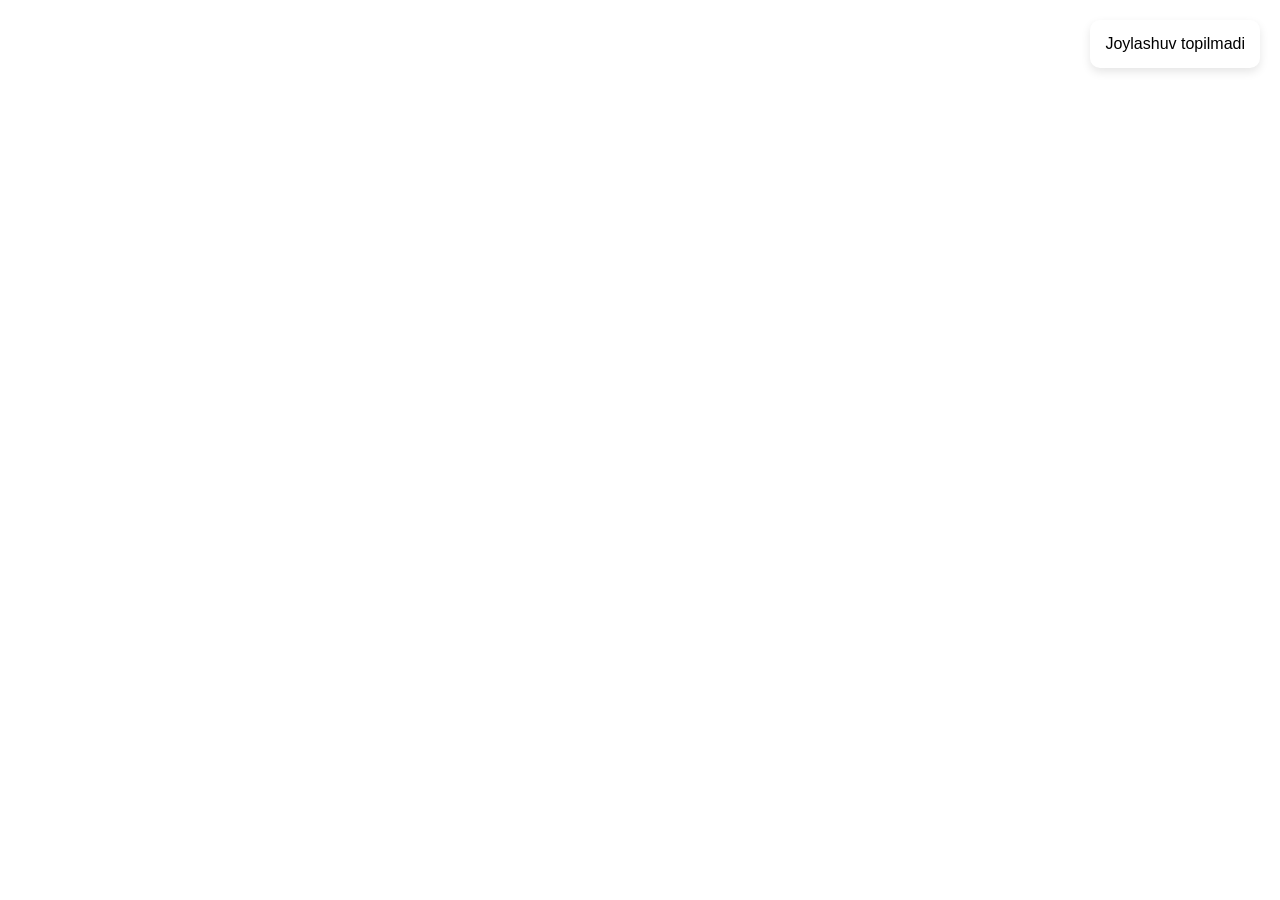
==== adabiyot/jahon/yassaviy/index.html @ b4d2d558 "update index.html" ====
<!DOCTYPE html>
<html lang="uz">
<head>
<meta charset="UTF-8">
<title>Joriy ob-havo</title>
<style>
#weather {
  position: fixed;
  top: 20px; right: 20px;
  background: #fff;
  padding: 15px; border-radius: 10px;
  box-shadow: 0 4px 10px rgba(0,0,0,0.1);
  text-align: center;
  font-family: Arial, sans-serif;
}
.icon { font-size: 40px; margin-bottom: 5px; }
.temp { font-size: 24px; font-weight: bold; }
.desc { font-size: 16px; color: #555; }
.sunny { color: #f1c40f; }
.cloudy { color: #7f8c8d; }
.rainy { color: #3498db; }
.snowy { color: #5dade2; }
.windy { color: #95a5a6; }
</style>
<link rel="stylesheet" href="https://cdnjs.cloudflare.com/ajax/libs/font-awesome/6.5.1/css/all.min.css"/>
</head>
<body>

<div id="weather">Yuklanmoqda...</div>

<script>
const API_KEY = "API_KALITINGNI_BUYERGA_QO'Y";

function getIcon(weather){
  weather = weather.toLowerCase();
  if(weather.includes("rain")) return '<i class="fas fa-cloud-showers-heavy rainy"></i>';
  if(weather.includes("snow")) return '<i class="fas fa-snowflake snowy"></i>';
  if(weather.includes("cloud")) return '<i class="fas fa-cloud cloudy"></i>';
  if(weather.includes("wind")) return '<i class="fas fa-wind windy"></i>';
  if(weather.includes("clear")) return '<i class="fas fa-sun sunny"></i>';
  return '<i class="fas fa-smog"></i>';
}

function uzbekDesc(weather){
  weather = weather.toLowerCase();
  if(weather.includes("rain")) return "Yomg‘ir";
  if(weather.includes("snow")) return "Qor";
  if(weather.includes("cloud")) return "Bulutli";
  if(weather.includes("wind")) return "Shamolli";
  if(weather.includes("clear")) return "Havo ochiq";
  return "Noma’lum";
}

if(navigator.geolocation){
  navigator.geolocation.getCurrentPosition(pos=>{
    const lat = pos.coords.latitude;
    const lon = pos.coords.longitude;
    fetch(`https://api.openweathermap.org/data/2.5/weather?lat=${lat}&lon=${lon}&units=metric&appid=${API_KEY}`)
      .then(res=>res.json())
      .then(data=>{
        const icon = getIcon(data.weather[0].main);
        const desc = uzbekDesc(data.weather[0].main);
        document.getElementById("weather").innerHTML = `
          <div class="icon">${icon}</div>
          <div class="temp">${data.main.temp}°C</div>
          <div class="desc">${desc}</div>
          <div class="city">${data.name}</div>
        `;
      });
  }, err=>{
    document.getElementById("weather").innerText = "Joylashuv topilmadi";
  });
}else{
  document.getElementById("weather").innerText = "Brauzer geolokatsiyani qo‘llab-quvvatlamaydi";
}
</script>

</body>
</html>
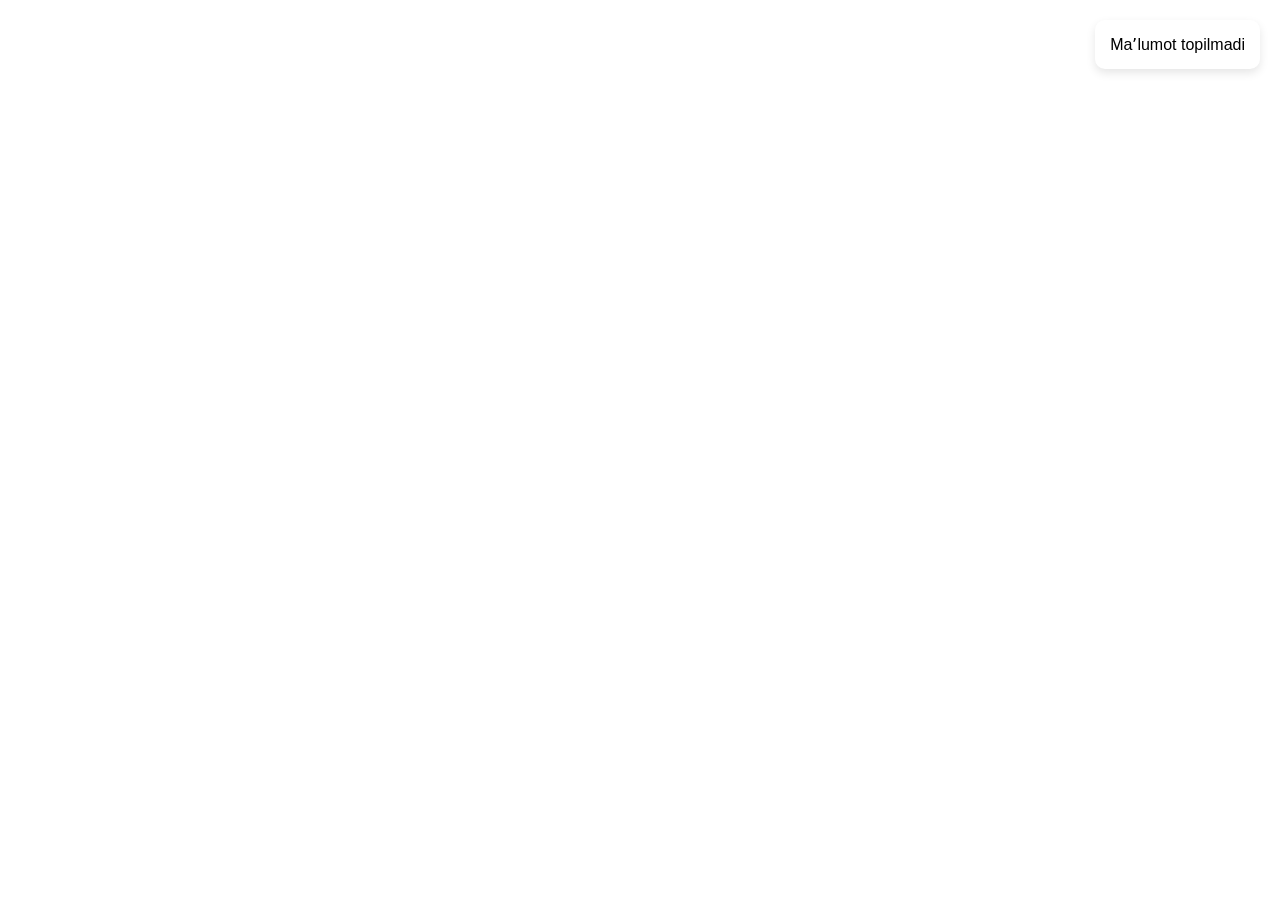
==== commit e8ba735f: "update index.html" ====
--- a/adabiyot/jahon/yassaviy/index.html
+++ b/adabiyot/jahon/yassaviy/index.html
@@ -2,6 +2,7 @@
 <html lang="uz">
 <head>
 <meta charset="UTF-8">
+<meta name="viewport" content="width=device-width, initial-scale=1.0">
 <title>Joriy ob-havo</title>
 <style>
 #weather {
@@ -51,27 +52,33 @@
   return "Noma’lum";
 }
 
+function fetchWeather(lat=null, lon=null, city="Toshkent"){
+  let url = lat && lon 
+    ? `https://api.openweathermap.org/data/2.5/weather?lat=${lat}&lon=${lon}&units=metric&appid=${API_KEY}`
+    : `https://api.openweathermap.org/data/2.5/weather?q=${city},UZ&units=metric&appid=${API_KEY}`;
+  
+  fetch(url)
+    .then(res=>res.json())
+    .then(data=>{
+      const icon = getIcon(data.weather[0].main);
+      const desc = uzbekDesc(data.weather[0].main);
+      document.getElementById("weather").innerHTML = `
+        <div class="icon">${icon}</div>
+        <div class="temp">${data.main.temp}°C</div>
+        <div class="desc">${desc}</div>
+        <div class="city">${data.name}</div>
+      `;
+    })
+    .catch(err=> document.getElementById("weather").innerText="Maʼlumot topilmadi");
+}
+
 if(navigator.geolocation){
-  navigator.geolocation.getCurrentPosition(pos=>{
-    const lat = pos.coords.latitude;
-    const lon = pos.coords.longitude;
-    fetch(`https://api.openweathermap.org/data/2.5/weather?lat=${lat}&lon=${lon}&units=metric&appid=${API_KEY}`)
-      .then(res=>res.json())
-      .then(data=>{
-        const icon = getIcon(data.weather[0].main);
-        const desc = uzbekDesc(data.weather[0].main);
-        document.getElementById("weather").innerHTML = `
-          <div class="icon">${icon}</div>
-          <div class="temp">${data.main.temp}°C</div>
-          <div class="desc">${desc}</div>
-          <div class="city">${data.name}</div>
-        `;
-      });
-  }, err=>{
-    document.getElementById("weather").innerText = "Joylashuv topilmadi";
-  });
+  navigator.geolocation.getCurrentPosition(
+    pos => fetchWeather(pos.coords.latitude, pos.coords.longitude),
+    err => fetchWeather() // xato bo'lsa default Toshkent
+  );
 }else{
-  document.getElementById("weather").innerText = "Brauzer geolokatsiyani qo‘llab-quvvatlamaydi";
+  fetchWeather(); // geolokatsiya mavjud bo'lmasa
 }
 </script>
 
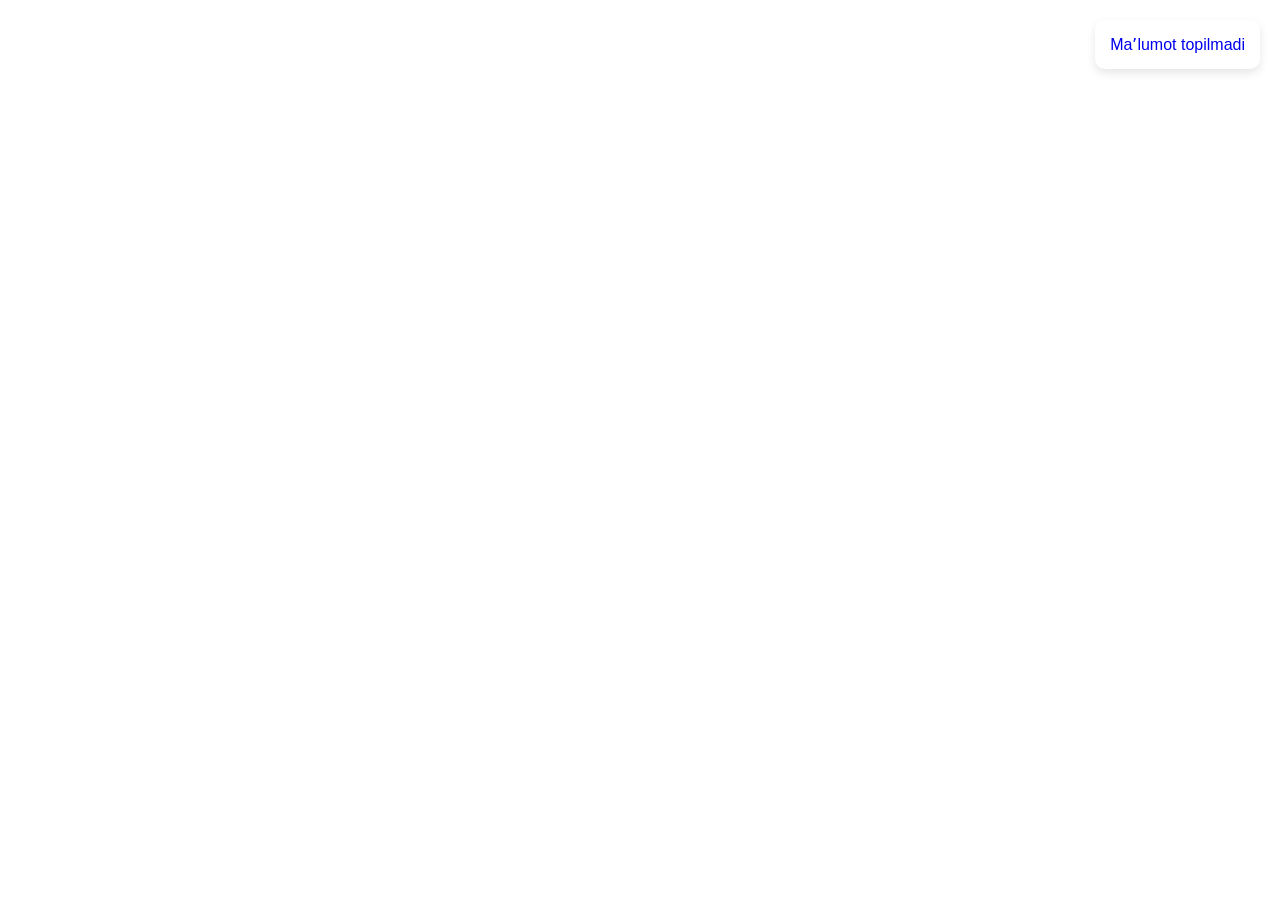
==== commit 34d93c0a: "update index.html" ====
--- a/adabiyot/jahon/yassaviy/index.html
+++ b/adabiyot/jahon/yassaviy/index.html
@@ -27,10 +27,11 @@
 </head>
 <body>
 
-<div id="weather">Yuklanmoqda...</div>
+<a href="weather."><div id="weather">Yuklanmoqda...</div></a>
+
 
 <script>
-const API_KEY = "API_KALITINGNI_BUYERGA_QO'Y";
+const API_KEY = "840a8ec0caec0104a8633e901bdd873b";
 
 function getIcon(weather){
   weather = weather.toLowerCase();
